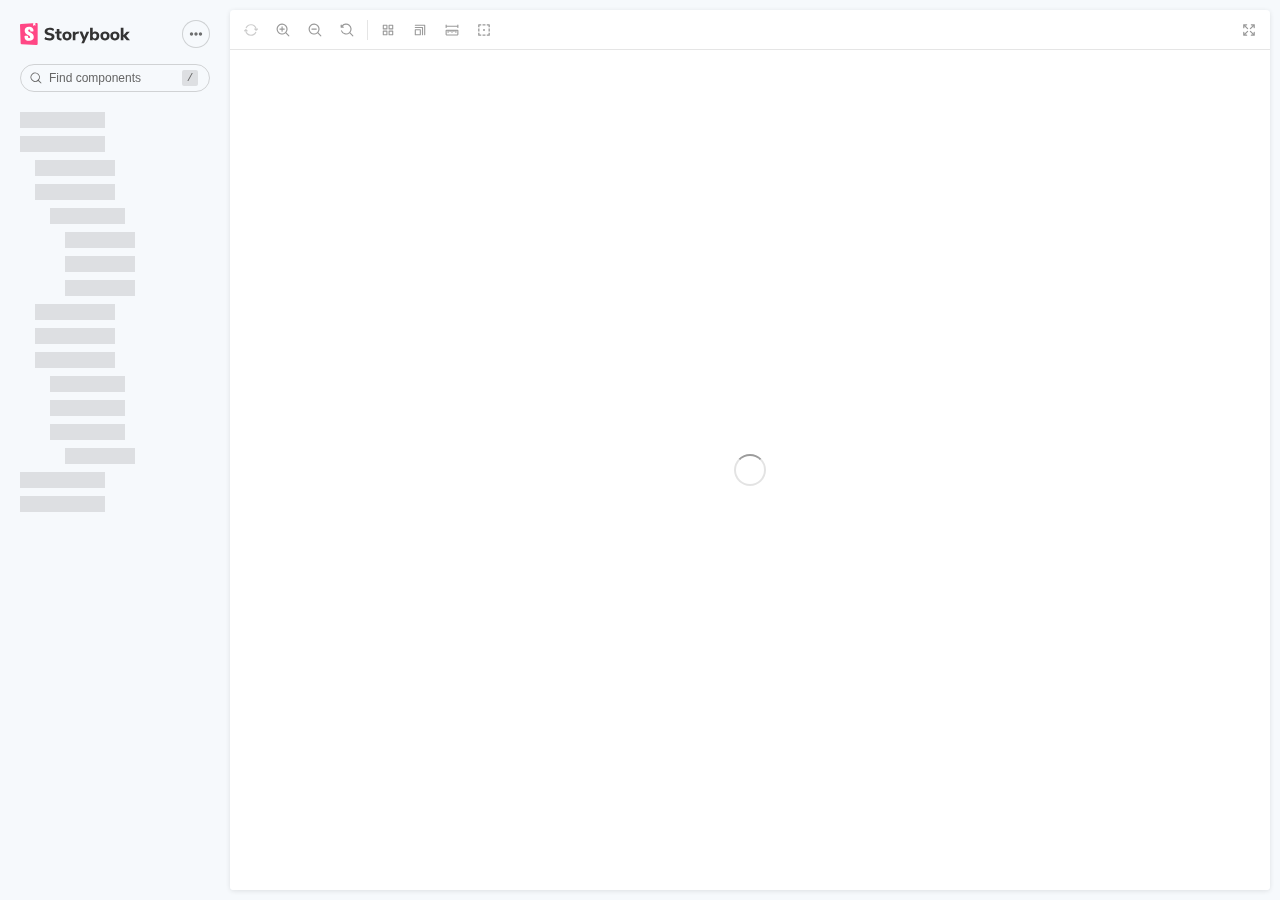
==== docs/index.html @ 990c8af4 "Add docs directory" ====
<!doctype html><html lang="en"><head><meta charset="utf-8"/><title>Webpack App</title><meta name="viewport" content="width=device-width,initial-scale=1"/><style>html, body {
    overflow: hidden;
    height: 100%;
    width: 100%;
    margin: 0;
    padding: 0;
  }

  * {
    box-sizing: border-box;
  }</style><script>/* globals window */
  /* eslint-disable no-underscore-dangle */
  try {
    if (window.top !== window) {
      window.__REACT_DEVTOOLS_GLOBAL_HOOK__ = window.top.__REACT_DEVTOOLS_GLOBAL_HOOK__;
    }
  } catch (e) {
    // eslint-disable-next-line no-console
    console.warn('unable to connect to top frame for connecting dev tools');
  }

  window.onerror = function onerror(message, source, line, column, err) {
    if (window.CONFIG_TYPE !== 'DEVELOPMENT') return;
    // eslint-disable-next-line no-var, vars-on-top
    var xhr = new window.XMLHttpRequest();
    xhr.open('POST', '/runtime-error');
    xhr.setRequestHeader('Content-Type', 'application/json;charset=UTF-8');
    xhr.send(
      JSON.stringify({
        /* eslint-disable object-shorthand */
        message: message,
        source: source,
        line: line,
        column: column,
        error: err && { message: err.message, name: err.name, stack: err.stack },
        origin: 'manager',
        /* eslint-enable object-shorthand */
      })
    );
  };</script><style>#root[hidden],
      #docs-root[hidden] {
        display: none !important;
      }</style></head><body><div id="root"></div><div id="docs-root"></div><script>window['CONFIG_TYPE'] = "PRODUCTION";
          
      
          
            window['LOGLEVEL'] = "info";
          
      
          
            window['FEATURES'] = {"postcss":true,"emotionAlias":false,"warnOnLegacyHierarchySeparator":true,"buildStoriesJson":false,"storyStoreV7":false,"modernInlineRender":false,"breakingChangesV7":false,"interactionsDebugger":false,"babelModeV7":false,"argTypeTargetsV7":false,"previewMdx2":false};
          
      
          
      
          
      
          
            window['DOCS_MODE'] = false;</script><script src="runtime~main.ee4837a2b35cdd046e40.manager.bundle.js"></script><script src="vendors~main.a2832e3354c64bec0546.manager.bundle.js"></script><script src="main.bf5ea30761bcddf1afb7.manager.bundle.js"></script></body></html>
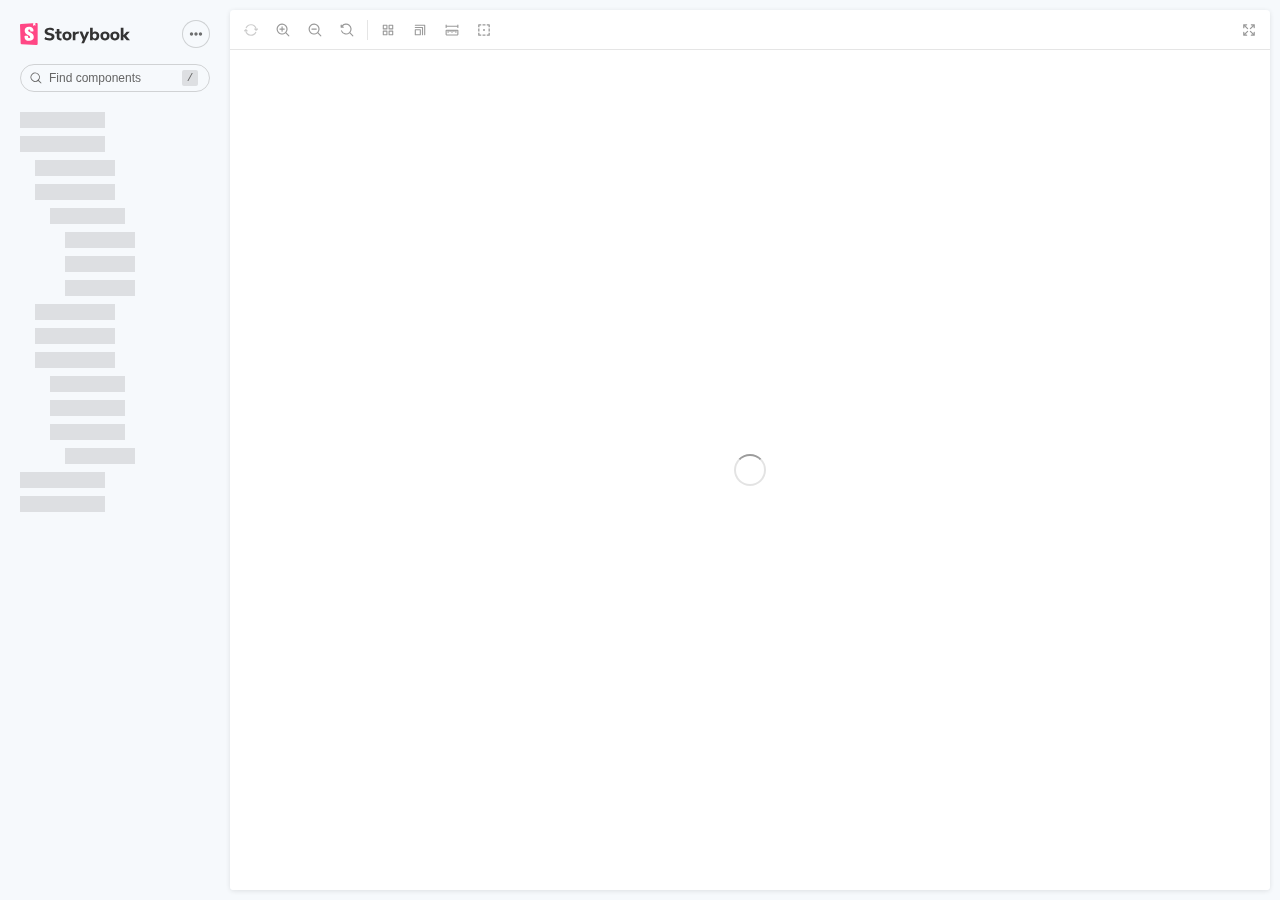
==== commit cbce5826: "Add change workshop" ====
--- a/docs/index.html
+++ b/docs/index.html
@@ -56,4 +56,4 @@
           
       
           
-            window['DOCS_MODE'] = false;</script><script src="runtime~main.ee4837a2b35cdd046e40.manager.bundle.js"></script><script src="vendors~main.a2832e3354c64bec0546.manager.bundle.js"></script><script src="main.bf5ea30761bcddf1afb7.manager.bundle.js"></script></body></html>+            window['DOCS_MODE'] = false;</script><script src="runtime~main.ee4837a2b35cdd046e40.manager.bundle.js"></script><script src="vendors~main.c729ff14e84082de592a.manager.bundle.js"></script><script src="main.bf5ea30761bcddf1afb7.manager.bundle.js"></script></body></html>